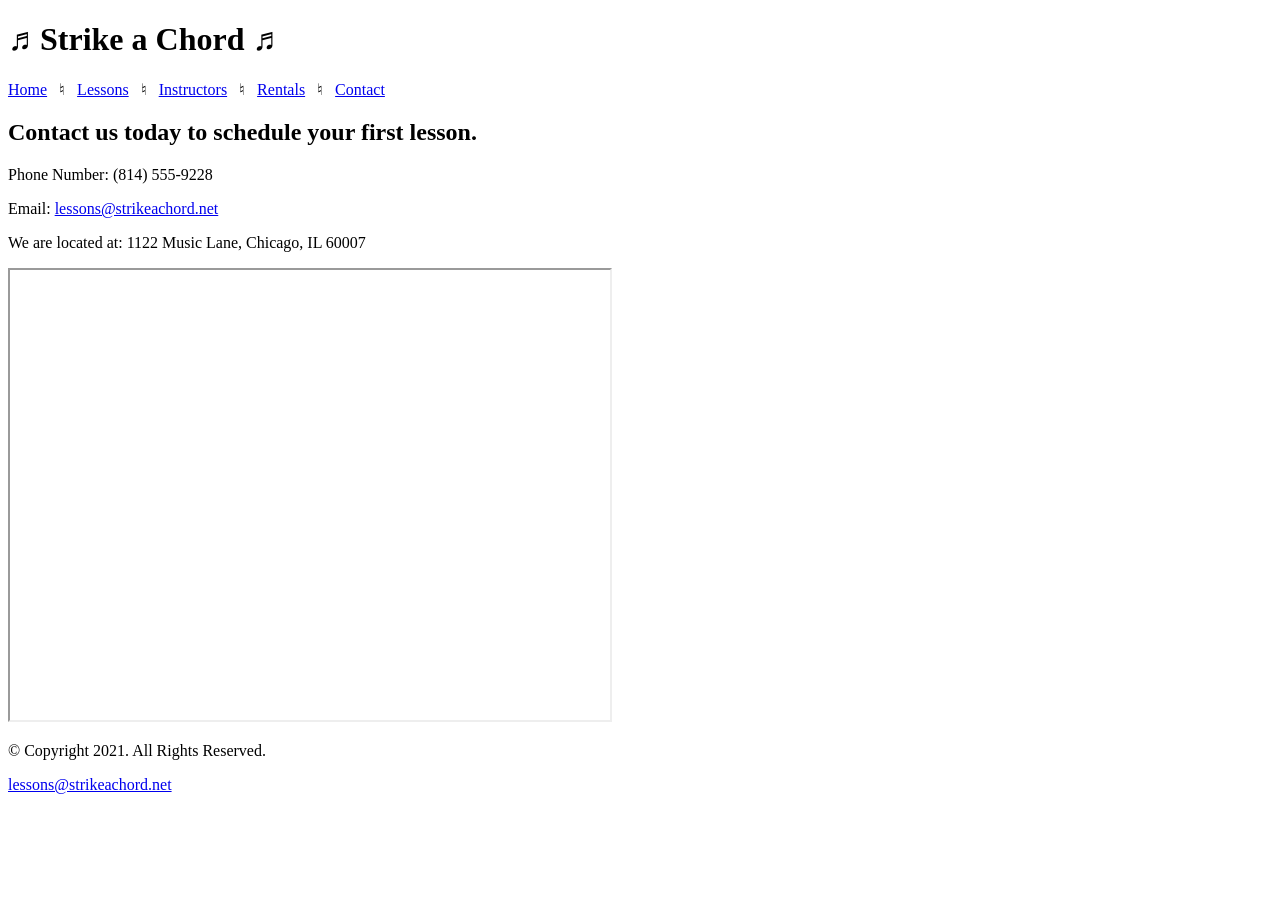
==== contact.html @ 36728c9f "Rename contacts.html to contact.html" ====
<!DOCTYPE html>
<html lang="en">

<head>
  <title>Strike a Chord: Contact</title>
  <meta charset="utf-8">
  <link rel="stylesheet" href="css/styles.css">

</head>

<body>
  <header>
    <h1>&#9836; Strike a Chord &#9836;</h1>
  </header>

<nav>
  <p><a href="index.html">Home</a> &nbsp; &#9838; &nbsp;
    <a href="lessons.html">Lessons</a> &nbsp; &#9838; &nbsp;
    <a href="instructors.html">Instructors</a> &nbsp; &#9838; &nbsp;
    <a href="rentals.html">Rentals</a> &nbsp; &#9838; &nbsp;
    <a href="contact.html">Contact</a>
  </p>
</nav>

<!-- Use the main area to add the main content to the webpage -->

<main>
  <div id="contact">
    <h2>Contact us today to schedule your first lesson.</h2>
      <p>Phone Number: (814) 555-9228</p>
      <p>Email: <a href="mailto:lessons@strikeachord.net">lessons@strikeachord.net</a></p>
      <p>We are located at: 1122 Music Lane, Chicago, IL 60007</p>
    <iframe
      src="https://www.google.com/maps/embed?pb=!1m18!1m12!1m3!1d380513.7160580949!2d-88.01215278051977!3d41.83339249282865!2m3!1f0!2f0!3f0!3m2!1i1024!2i768!4f13.1!3m3!1m2!1s0x880e2c3cd0f4cbed%3A0xafe0a6ad09c0c000!2sChicago%2C+IL!5e0!3m2!1sen!2sus!4v1558660826146!5m2!1sen!2sus"
      width="600"
      height="450"
      allowfullscreen>
    </iframe>
  </div>
</main>

<footer>
  <p>&copy; Copyright 2021. All Rights Reserved.</p>
  <p><a href="mailto:lessons@strikeachord.net">lessons@strikeachord.net</a></p>
</footer>
</body>
</html>
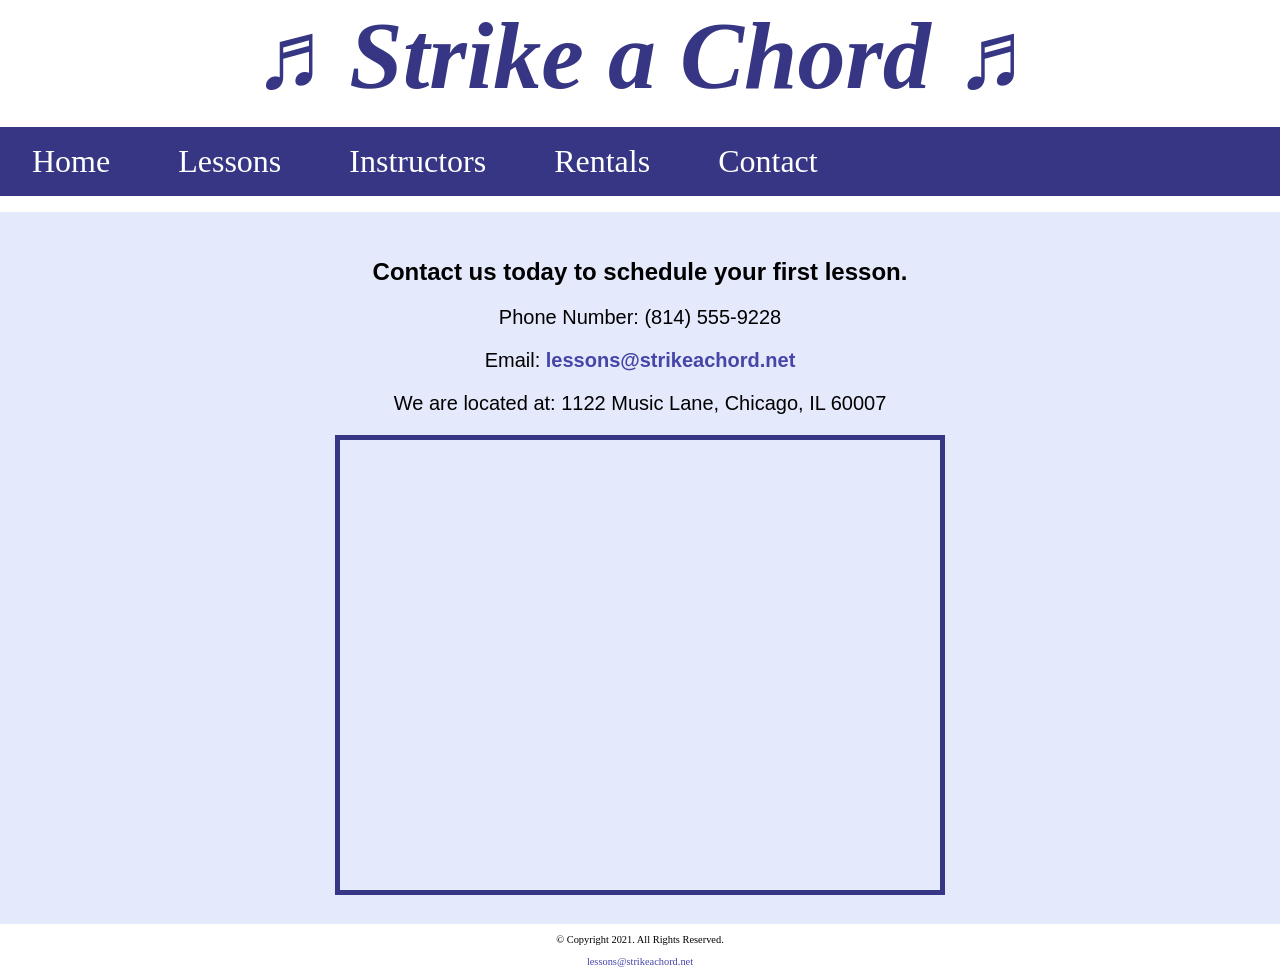
==== commit ae93baaf: "Change navigation links to list items" ====
--- a/contact.html
+++ b/contact.html
@@ -14,11 +14,13 @@
   </header>
 
 <nav>
-  <p><a href="index.html">Home</a> &nbsp; &#9838; &nbsp;
-    <a href="lessons.html">Lessons</a> &nbsp; &#9838; &nbsp;
-    <a href="instructors.html">Instructors</a> &nbsp; &#9838; &nbsp;
-    <a href="rentals.html">Rentals</a> &nbsp; &#9838; &nbsp;
-    <a href="contact.html">Contact</a>
+  <p>
+      <li><a href="index.html">Home</a></li>
+      <li><a href="lessons.html">Lessons</a></li>
+      <li><a href="instructors.html">Instructors</a></li> 
+      <li><a href="rentals.html">Rentals</a></li>
+      <li><a href="contact.html">Contact</a></li>
+
   </p>
 </nav>
 
@@ -34,6 +36,7 @@
       src="https://www.google.com/maps/embed?pb=!1m18!1m12!1m3!1d380513.7160580949!2d-88.01215278051977!3d41.83339249282865!2m3!1f0!2f0!3f0!3m2!1i1024!2i768!4f13.1!3m3!1m2!1s0x880e2c3cd0f4cbed%3A0xafe0a6ad09c0c000!2sChicago%2C+IL!5e0!3m2!1sen!2sus!4v1558660826146!5m2!1sen!2sus"
       width="600"
       height="450"
+      class="map"
       allowfullscreen>
     </iframe>
   </div>
--- a/css/styles.css
+++ b/css/styles.css
@@ -0,0 +1,108 @@
+/*
+Author: Joshua Nieto
+Date: 10/28/26
+File Name: styles.css
+*/
+
+/* CSS Reset */
+body, header, nav, main, footer, img, h1 {
+   margin: 0;
+   padding: 0;
+   border: 0;
+}
+
+/* Style rule for images */
+img {
+   max-width: 100%;
+   display: block;
+}
+
+/* Style rules for header content */
+header {
+   text-align: center;
+   font-size: 3em;
+   color: #373684;
+}
+
+header h1 {
+   font-style: italic;
+}
+
+/* Style rules for navigation area */
+nav {
+   background-color: #373684;
+}
+
+nav ul {
+   list-style-type: none;
+   margin: 0;
+   text-align: center;
+}
+
+nav li {
+   display: inline-block;
+   font-size: 2em;
+}
+
+nav li a {
+   display: block;
+   color: #fff;
+   text-align: center;
+   padding: 0.5em 1em;
+   text-decoration: none;
+}
+
+/* Style rules for main content */
+main {
+   padding: 2%;
+   background-color: #e5e9fc;
+   overflow: auto;
+   font-family: Verdana, Arial, sans-serif;
+}
+
+main p {
+   font-size: 1.25em;
+}
+
+.action {
+   font-size: 1.75em;
+   color: #373684;
+   font-weight: bold;
+}
+
+#piano, #guitar, #violin {
+   float: left;
+   margin: 0 2%;
+}
+
+#info {
+   clear: left;
+   background-color: #c0caf7;
+   padding: 1% 2%;
+}
+
+#contact {
+   text-align: center;
+}
+
+#contact a {
+   color: #4645a8;
+   text-decoration: none;
+   font-weight: bold;
+}
+
+.map {
+   border: 5px solid #373684;
+}
+
+/* Style rules for footer content */
+footer {
+   text-align: center;
+   font-size: 0.65em;
+   clear: left;
+}
+
+footer a {
+   color: #4645a8;
+   text-decoration: none;
+}
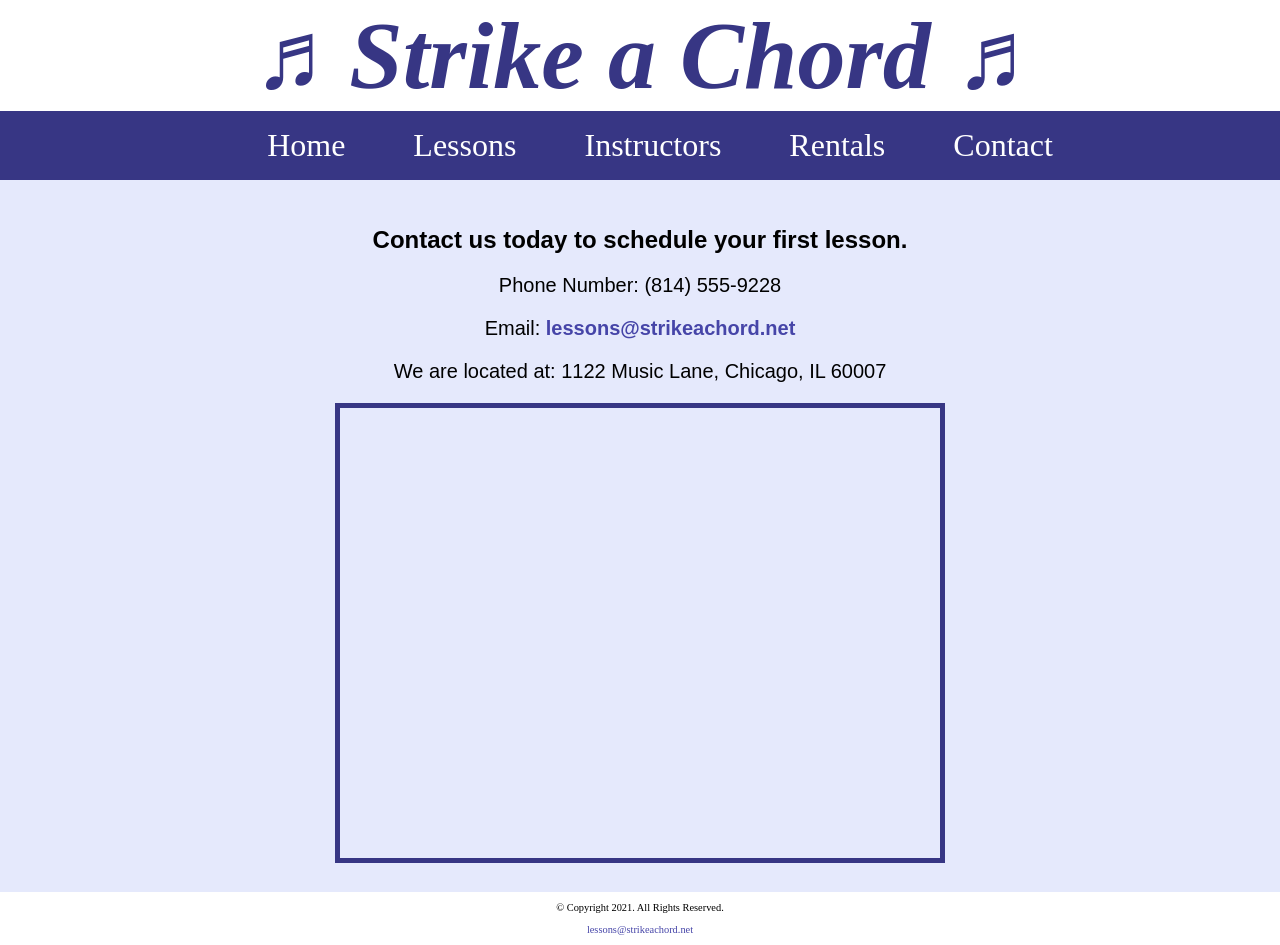
==== commit 3b4eb9cd: "Replace paragraph with unordered list in navigation" ====
--- a/contact.html
+++ b/contact.html
@@ -14,14 +14,14 @@
   </header>
 
 <nav>
-  <p>
+  <ul>
       <li><a href="index.html">Home</a></li>
       <li><a href="lessons.html">Lessons</a></li>
       <li><a href="instructors.html">Instructors</a></li> 
       <li><a href="rentals.html">Rentals</a></li>
       <li><a href="contact.html">Contact</a></li>
 
-  </p>
+  </ul>
 </nav>
 
 <!-- Use the main area to add the main content to the webpage -->
